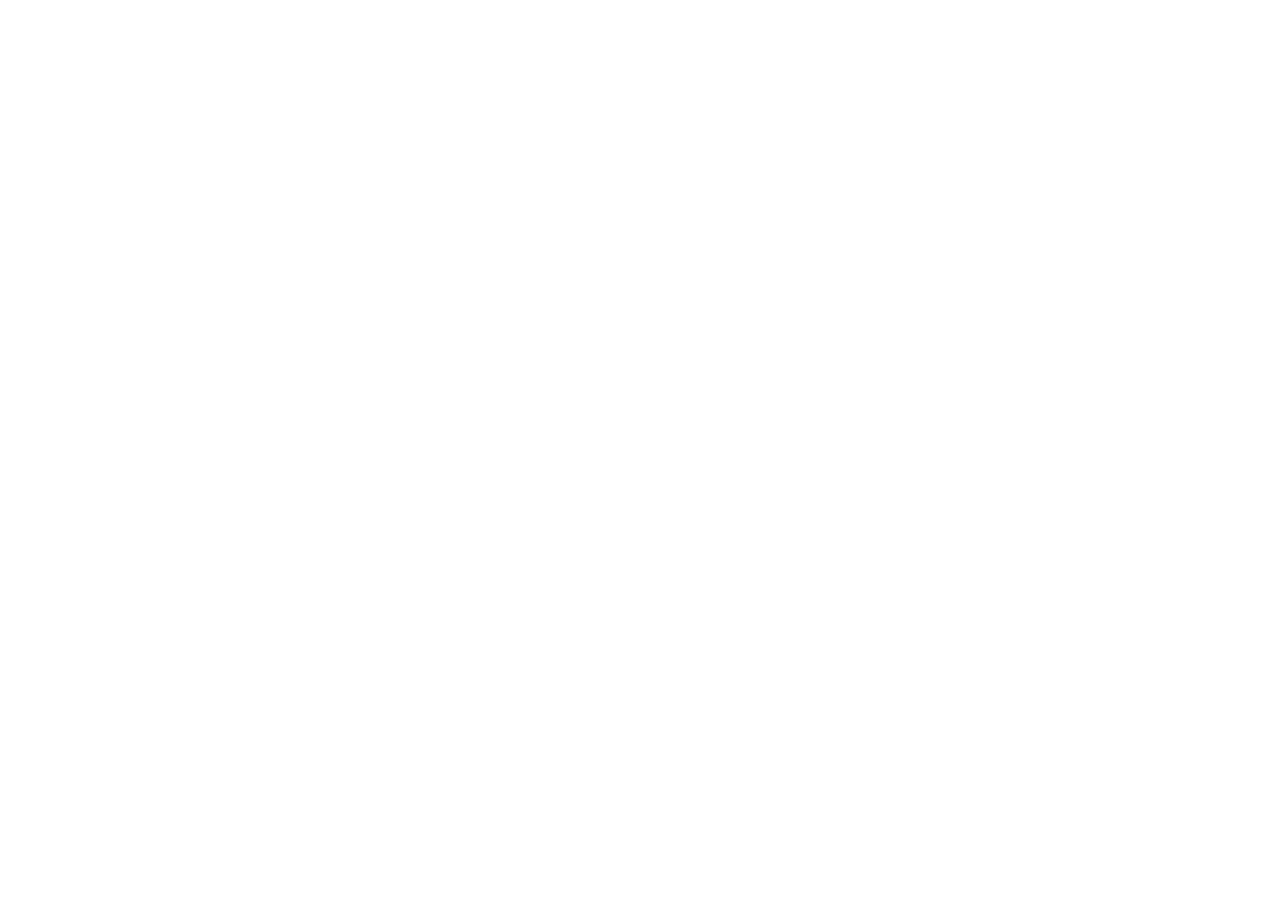
==== Intermediate1/index.html @ 3f5a30aa "Exercise 1 initialized" ====
<!DOCTYPE html>
<html lang="en">

<head>
    <meta charset="UTF-8">
    <meta http-equiv="X-UA-Compatible" content="IE=edge">
    <meta name="viewport" content="width=device-width, initial-scale=1.0">
    <title>Document</title>
</head>

<body>

</body>

</html>
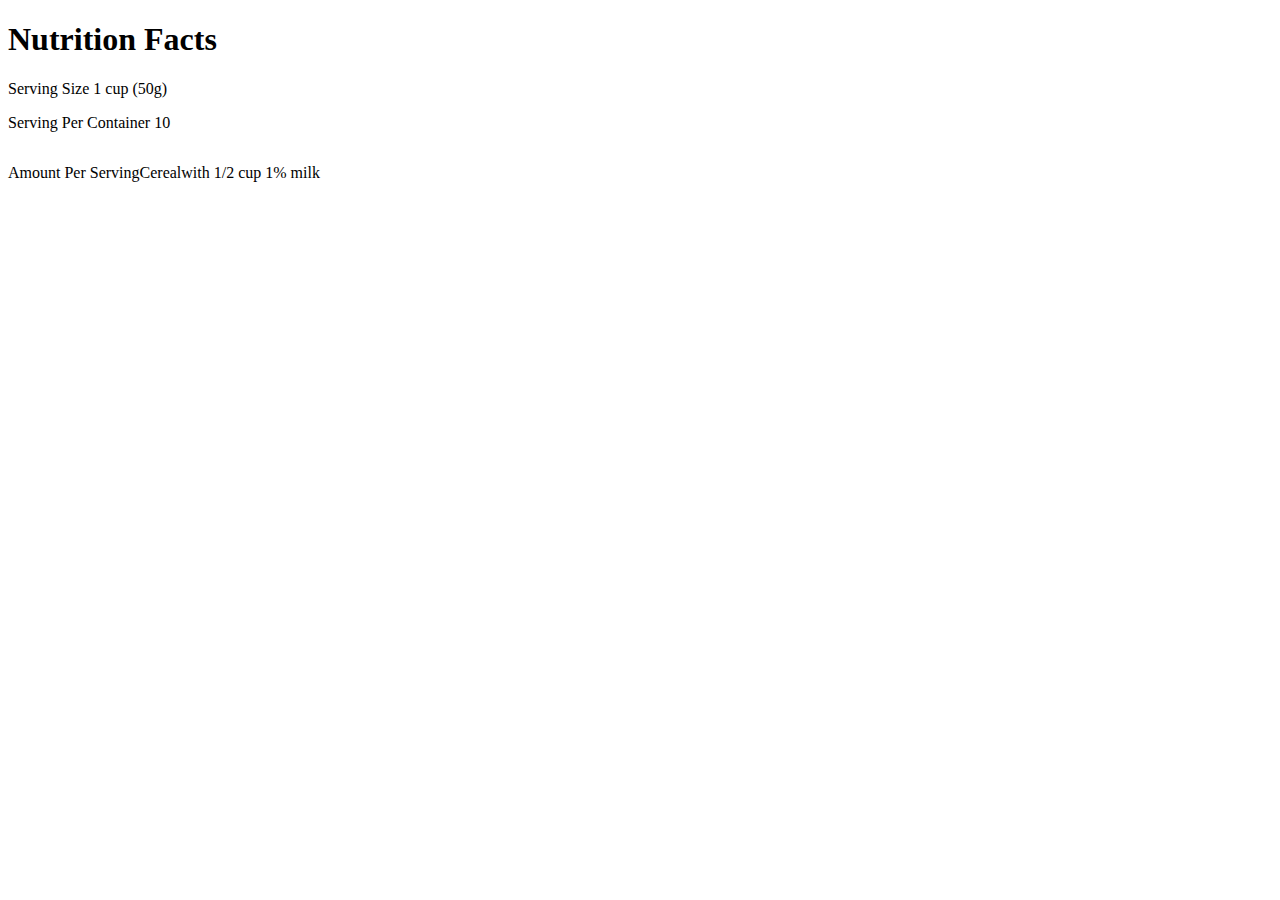
==== commit cd887262: "added stylesheet" ====
--- a/Intermediate1/index.html
+++ b/Intermediate1/index.html
@@ -5,10 +5,20 @@
     <meta charset="UTF-8">
     <meta http-equiv="X-UA-Compatible" content="IE=edge">
     <meta name="viewport" content="width=device-width, initial-scale=1.0">
-    <title>Document</title>
+    <title>Nutrition Facts</title>
+    <link rel="stylesheet" href="style.css">
 </head>
 
 <body>
+    <h1>Nutrition Facts</h1>
+    <p>Serving Size 1 cup (50g)</p>
+    <p>Serving Per Container 10</p>
+
+    <div class="headline">
+        <p>Amount Per Serving</p>
+        <p>Cereal</p>
+        <p>with 1/2 cup 1% milk</p>
+    </div>
 
 </body>
 
--- a/Intermediate1/style.css
+++ b/Intermediate1/style.css
@@ -0,0 +1,3 @@
+.headline {
+    display: flex;
+}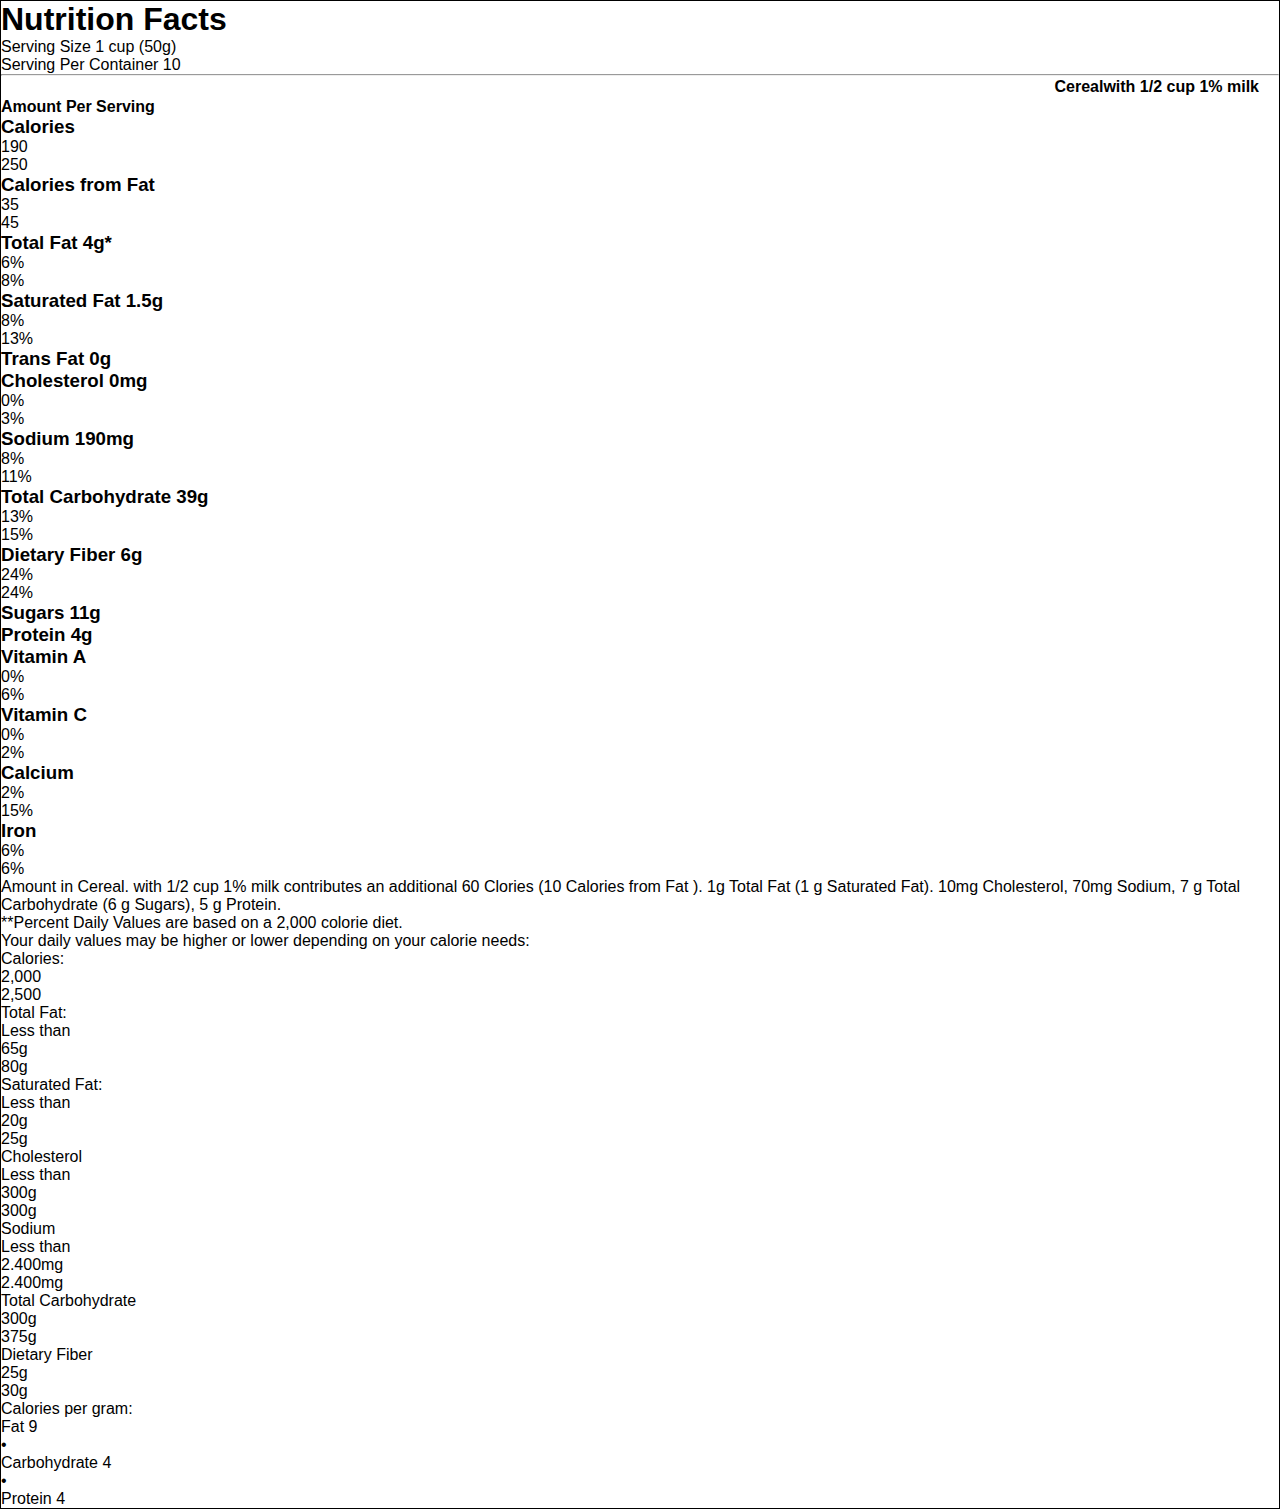
==== commit e38c524f: "added first styling" ====
--- a/Intermediate1/index.html
+++ b/Intermediate1/index.html
@@ -10,16 +10,164 @@
 </head>
 
 <body>
-    <h1>Nutrition Facts</h1>
-    <p>Serving Size 1 cup (50g)</p>
-    <p>Serving Per Container 10</p>
+    <div class="container">
 
-    <div class="headline">
-        <p>Amount Per Serving</p>
-        <p>Cereal</p>
-        <p>with 1/2 cup 1% milk</p>
+        <h1>Nutrition Facts</h1>
+        <p>Serving Size 1 cup (50g)</p>
+        <p>Serving Per Container 10</p>
+        <hr>
+
+        <div class="headline">
+            <p>Amount Per Serving</p>
+            <div>
+                <p>Cereal</p>
+                <p>with 1/2 cup 1% milk</p>
+            </div>
+
+        </div>
+        <div class="maincategory">
+            <h3>Calories</h3>
+            <p>190</p>
+            <p>250</p>
+        </div>
+        <div class="subcategory">
+            <h3>Calories from Fat</h3>
+            <p>35</p>
+            <p>45</p>
+        </div>
+
+        <div class="maincategory">
+            <h3>Total Fat 4g*</h3>
+            <p>6%</p>
+            <p>8%</p>
+        </div>
+        <div class="subcategory">
+            <h3>Saturated Fat 1.5g</h3>
+            <p>8%</p>
+            <p>13%</p>
+        </div>
+        <div class="subcategory">
+            <h3>Trans Fat 0g</h3>
+        </div>
+
+        <div class="maincategory">
+            <h3>Cholesterol 0mg</h3>
+            <p>0%</p>
+            <p>3%</p>
+        </div>
+
+        <div class="maincategory">
+            <h3>Sodium 190mg</h3>
+            <p>8%</p>
+            <p>11%</p>
+        </div>
+
+        <div class="maincategory">
+            <h3>Total Carbohydrate 39g</h3>
+            <p>13%</p>
+            <p>15%</p>
+        </div>
+
+        <div class="subcategory">
+            <h3>Dietary Fiber 6g</h3>
+            <p>24%</p>
+            <p>24%</p>
+        </div>
+
+        <div class="subcategory">
+            <h3>Sugars 11g</h3>
+        </div>
+
+        <div class="maincategory">
+            <h3>Protein 4g</h3>
+        </div>
+
+        <div class="maincategory">
+            <h3>Vitamin A</h3>
+            <p>0%</p>
+            <p>6%</p>
+        </div>
+
+        <div class="maincategory">
+            <h3>Vitamin C</h3>
+            <p>0%</p>
+            <p>2%</p>
+        </div>
+
+        <div class="maincategory">
+            <h3>Calcium</h3>
+            <p>2%</p>
+            <p>15%</p>
+        </div>
+
+        <div class="maincategory">
+            <h3>Iron</h3>
+            <p>6%</p>
+            <p>6%</p>
+        </div>
+
+        <p>Amount in Cereal. with 1/2 cup 1% milk contributes an additional 60 Clories (10 Calories from Fat ). 1g Total Fat (1 g Saturated Fat). 10mg Cholesterol, 70mg Sodium, 7 g Total Carbohydrate (6 g Sugars), 5 g Protein.</p>
+        <p>**Percent Daily Values are based on a 2,000 colorie diet.
+        </p>
+        <p>Your daily values may be higher or lower depending on your calorie needs:</p>
+
+        <div class="tablecategory">
+            <p>Calories:</p>
+            <p>2,000</p>
+            <p>2,500</p>
+        </div>
+
+        <div class="tablecategory2">
+            <p>Total Fat:</p>
+            <p>Less than</p>
+            <p>65g</p>
+            <p>80g</p>
+        </div>
+
+        <div class="tablecategory2">
+            <p>Saturated Fat:</p>
+            <p>Less than</p>
+            <p>20g</p>
+            <p>25g</p>
+        </div>
+
+        <div class="tablecategory2">
+            <p>Cholesterol</p>
+            <p>Less than</p>
+            <p>300g</p>
+            <p>300g</p>
+        </div>
+
+        <div class="tablecategory2">
+            <p>Sodium</p>
+            <p>Less than</p>
+            <p>2.400mg</p>
+            <p>2.400mg</p>
+        </div>
+
+        <div class="tablecategory2">
+            <p>Total Carbohydrate</p>
+            <p></p>
+            <p>300g</p>
+            <p>375g</p>
+        </div>
+
+        <div class="tablecategory2">
+            <p>Dietary Fiber</p>
+            <p></p>
+            <p>25g</p>
+            <p>30g</p>
+        </div>
+
+        <p>Calories per gram:</p>
+        <div>
+            <p>Fat 9</p>
+            <p>•</p>
+            <p>Carbohydrate 4</p>
+            <p>•</p>
+            <p>Protein 4</p>
+        </div>
     </div>
-
 </body>
 
 </html>--- a/Intermediate1/style.css
+++ b/Intermediate1/style.css
@@ -1,3 +1,25 @@
+* {
+    margin: 0;
+    padding 0;
+}
+
+body {
+    font-family: Arial, Helvetica, sans-serif;
+}
+
+.container {
+    border: 1px solid black;
+}
+
 .headline {
     display: flex;
+    font-weight: bold;
+    height: 40px;
+    align-items: flex-end;
+    justify-content: space-between;
+}
+
+.headline>div {
+    display: flex;
+    margin: 20px;
 }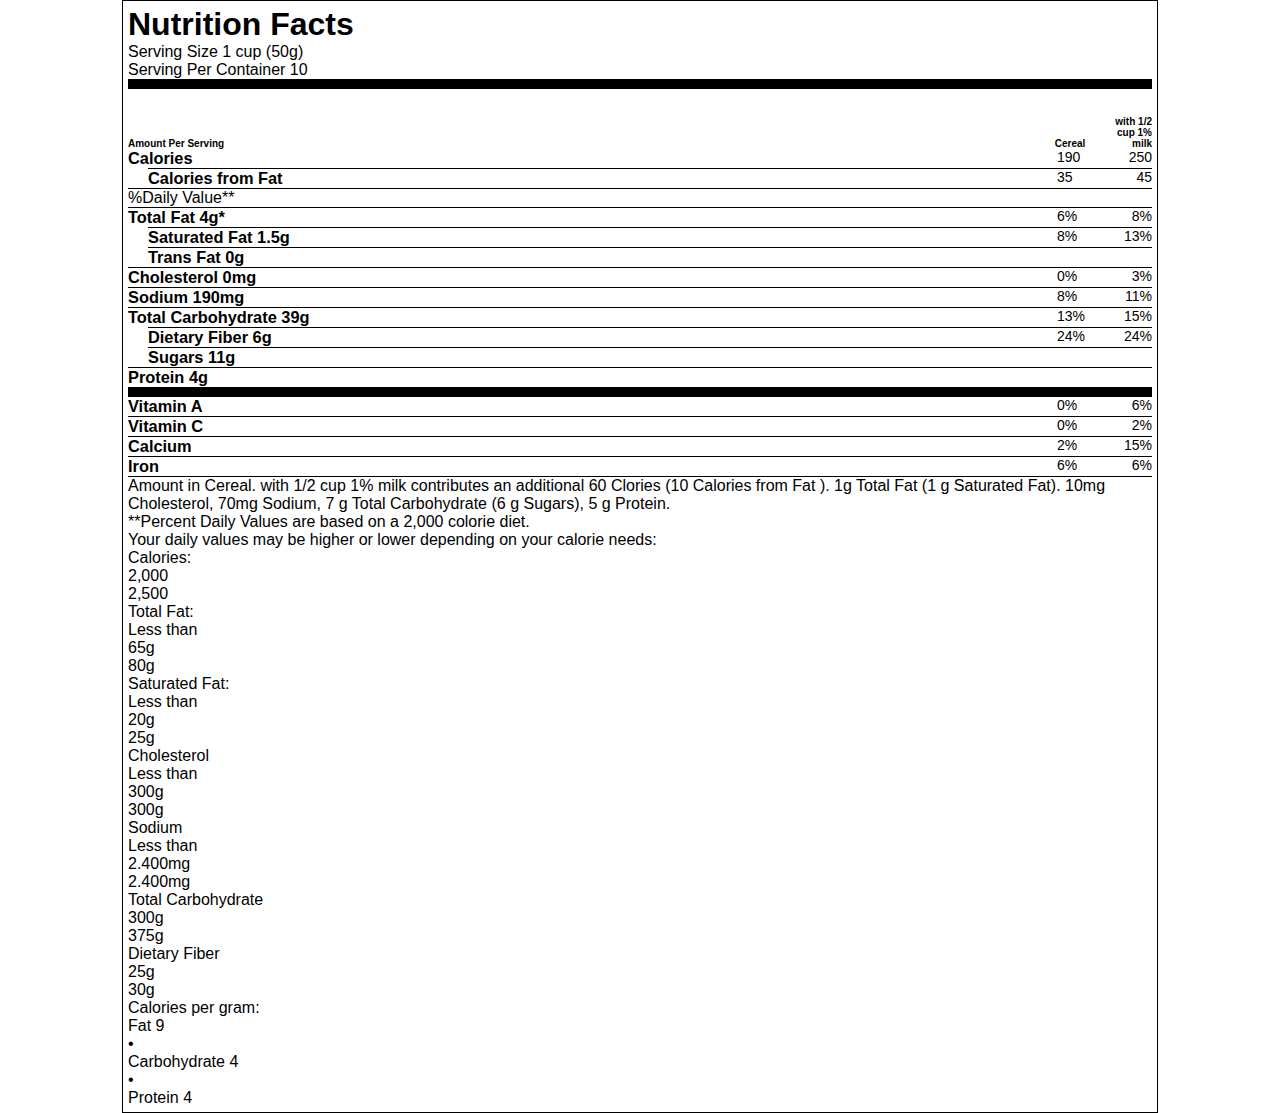
==== commit f3d06153: "added more styling" ====
--- a/Intermediate1/index.html
+++ b/Intermediate1/index.html
@@ -15,96 +15,193 @@
         <h1>Nutrition Facts</h1>
         <p>Serving Size 1 cup (50g)</p>
         <p>Serving Per Container 10</p>
-        <hr>
+        <hr class="linebold">
 
         <div class="headline">
             <p>Amount Per Serving</p>
-            <div>
-                <p>Cereal</p>
-                <p>with 1/2 cup 1% milk</p>
-            </div>
-
-        </div>
-        <div class="maincategory">
-            <h3>Calories</h3>
-            <p>190</p>
-            <p>250</p>
-        </div>
-        <div class="subcategory">
-            <h3>Calories from Fat</h3>
-            <p>35</p>
-            <p>45</p>
-        </div>
-
-        <div class="maincategory">
-            <h3>Total Fat 4g*</h3>
-            <p>6%</p>
-            <p>8%</p>
-        </div>
-        <div class="subcategory">
-            <h3>Saturated Fat 1.5g</h3>
-            <p>8%</p>
-            <p>13%</p>
-        </div>
-        <div class="subcategory">
-            <h3>Trans Fat 0g</h3>
-        </div>
-
-        <div class="maincategory">
-            <h3>Cholesterol 0mg</h3>
-            <p>0%</p>
-            <p>3%</p>
-        </div>
-
-        <div class="maincategory">
-            <h3>Sodium 190mg</h3>
-            <p>8%</p>
-            <p>11%</p>
-        </div>
-
-        <div class="maincategory">
-            <h3>Total Carbohydrate 39g</h3>
-            <p>13%</p>
-            <p>15%</p>
-        </div>
-
-        <div class="subcategory">
-            <h3>Dietary Fiber 6g</h3>
-            <p>24%</p>
-            <p>24%</p>
-        </div>
-
-        <div class="subcategory">
-            <h3>Sugars 11g</h3>
-        </div>
+            <div class="headlinesub1">
+                <div class="headlinesub2">
+                    <p>Cereal</p>
+                </div>
+                <div class="headlinesub3">
+                    <p>with 1/2</p>
+                    <p>cup 1%</p>
+                    <p>milk</p>
+                </div>
+            </div>
+        </div>
+
+        <div class="maincategory">
+            <div class="maincategory1">
+                <h3>Calories</h3>
+            </div>
+            <div class="maincategory2">
+                <p>190</p>
+                <p>250</p>
+            </div>
+        </div>
+
+        <hr class="lineshort">
+
+        <div class="maincategory">
+            <div class="maincategory1">
+                <h3 class="indent">Calories from Fat</h3>
+            </div>
+            <div class="maincategory2">
+                <p>35</p>
+                <p>45</p>
+            </div>
+        </div>
+
+        <hr>
+        <p>%Daily Value**</p>
+        <hr>
+
+        <div class="maincategory">
+            <div class="maincategory1">
+                <h3>Total Fat 4g*</h3>
+            </div>
+            <div class="maincategory2">
+                <p>6%</p>
+                <p>8%</p>
+            </div>
+        </div>
+
+        <hr class="lineshort">
+
+        <div class="maincategory">
+            <div class="maincategory1">
+                <h3 class="indent">Saturated Fat 1.5g</h3>
+            </div>
+            <div class="maincategory2">
+                <p>8%</p>
+                <p>13%</p>
+            </div>
+
+        </div>
+
+        <hr class="lineshort">
+
+        <div class="maincategory">
+            <h3 class="indent">Trans Fat 0g</h3>
+        </div>
+
+        <hr>
+
+        <div class="maincategory">
+            <div class="maincategory1">
+                <h3>Cholesterol 0mg</h3>
+            </div>
+            <div class="maincategory2">
+                <p>0%</p>
+                <p>3%</p>
+            </div>
+
+        </div>
+
+        <hr>
+
+        <div class="maincategory">
+            <div class="maincategory1">
+                <h3>Sodium 190mg</h3>
+            </div>
+            <div class="maincategory2">
+                <p>8%</p>
+                <p>11%</p>
+            </div>
+
+        </div>
+
+        <hr>
+
+        <div class="maincategory">
+            <div class="maincategory1">
+                <h3>Total Carbohydrate 39g</h3>
+            </div>
+            <div class="maincategory2">
+                <p>13%</p>
+                <p>15%</p>
+            </div>
+
+        </div>
+
+        <hr class="lineshort">
+
+        <div class="maincategory">
+            <div class="maincategory1">
+                <h3 class="indent">Dietary Fiber 6g</h3>
+            </div>
+            <div class="maincategory2">
+                <p>24%</p>
+                <p>24%</p>
+            </div>
+
+        </div>
+
+        <hr class="lineshort">
+
+        <div class="maincategory">
+            <h3 class="indent">Sugars 11g</h3>
+        </div>
+
+        <hr>
 
         <div class="maincategory">
             <h3>Protein 4g</h3>
         </div>
 
-        <div class="maincategory">
-            <h3>Vitamin A</h3>
-            <p>0%</p>
-            <p>6%</p>
-        </div>
-
-        <div class="maincategory">
-            <h3>Vitamin C</h3>
-            <p>0%</p>
-            <p>2%</p>
-        </div>
-
-        <div class="maincategory">
-            <h3>Calcium</h3>
-            <p>2%</p>
-            <p>15%</p>
-        </div>
-
-        <div class="maincategory">
-            <h3>Iron</h3>
-            <p>6%</p>
-            <p>6%</p>
-        </div>
+        <hr class="linebold">
+
+        <div class="maincategory">
+            <div class="maincategory1">
+                <h3>Vitamin A</h3>
+            </div>
+            <div class="maincategory2">
+                <p>0%</p>
+                <p>6%</p>
+            </div>
+
+        </div>
+
+        <hr>
+
+        <div class="maincategory">
+            <div class="maincategory1">
+                <h3>Vitamin C</h3>
+            </div>
+            <div class="maincategory2">
+                <p>0%</p>
+                <p>2%</p>
+            </div>
+
+        </div>
+
+        <hr>
+
+        <div class="maincategory">
+            <div class="maincategory1">
+                <h3>Calcium</h3>
+            </div>
+            <div class="maincategory2">
+                <p>2%</p>
+                <p>15%</p>
+            </div>
+
+        </div>
+
+        <hr>
+
+        <div class="maincategory">
+            <div class="maincategory1">
+                <h3>Iron</h3>
+            </div>
+            <div class="maincategory2">
+                <p>6%</p>
+                <p>6%</p>
+            </div>
+        </div>
+
+        <hr>
 
         <p>Amount in Cereal. with 1/2 cup 1% milk contributes an additional 60 Clories (10 Calories from Fat ). 1g Total Fat (1 g Saturated Fat). 10mg Cholesterol, 70mg Sodium, 7 g Total Carbohydrate (6 g Sugars), 5 g Protein.</p>
         <p>**Percent Daily Values are based on a 2,000 colorie diet.
--- a/Intermediate1/style.css
+++ b/Intermediate1/style.css
@@ -9,17 +9,72 @@
 
 .container {
     border: 1px solid black;
+    width: 80%;
+    margin: 0 auto;
+    padding: 5px;
 }
 
 .headline {
     display: flex;
     font-weight: bold;
-    height: 40px;
+    height: 60px;
     align-items: flex-end;
     justify-content: space-between;
 }
 
+.headline p {
+    font-size: 10px;
+}
+
 .headline>div {
     display: flex;
-    margin: 20px;
+}
+
+.headlinesub1 {
+    display: flex;
+    align-items: flex-end;
+}
+
+.headlinesub2 {
+    margin-right: 20px;
+}
+
+.headlinesub3 {
+    flex-direction: column;
+    text-align: right;
+    margin-left: 10px;
+}
+
+.maincategory {
+    display: flex;
+    justify-content: space-between;
+    font-size: 14px;
+}
+
+.maincategory h3 {
+    font-weight: bold;
+}
+
+.maincategory2 {
+    display: flex;
+    justify-content: space-between;
+    width: 95px;
+}
+
+.indent {
+    margin-left: 20px;
+}
+
+.linebold {
+    height: 10px;
+}
+
+.lineshort {
+    margin-left: 20px;
+}
+
+hr {
+    background-color: black;
+    border: none;
+    height: 1px;
 }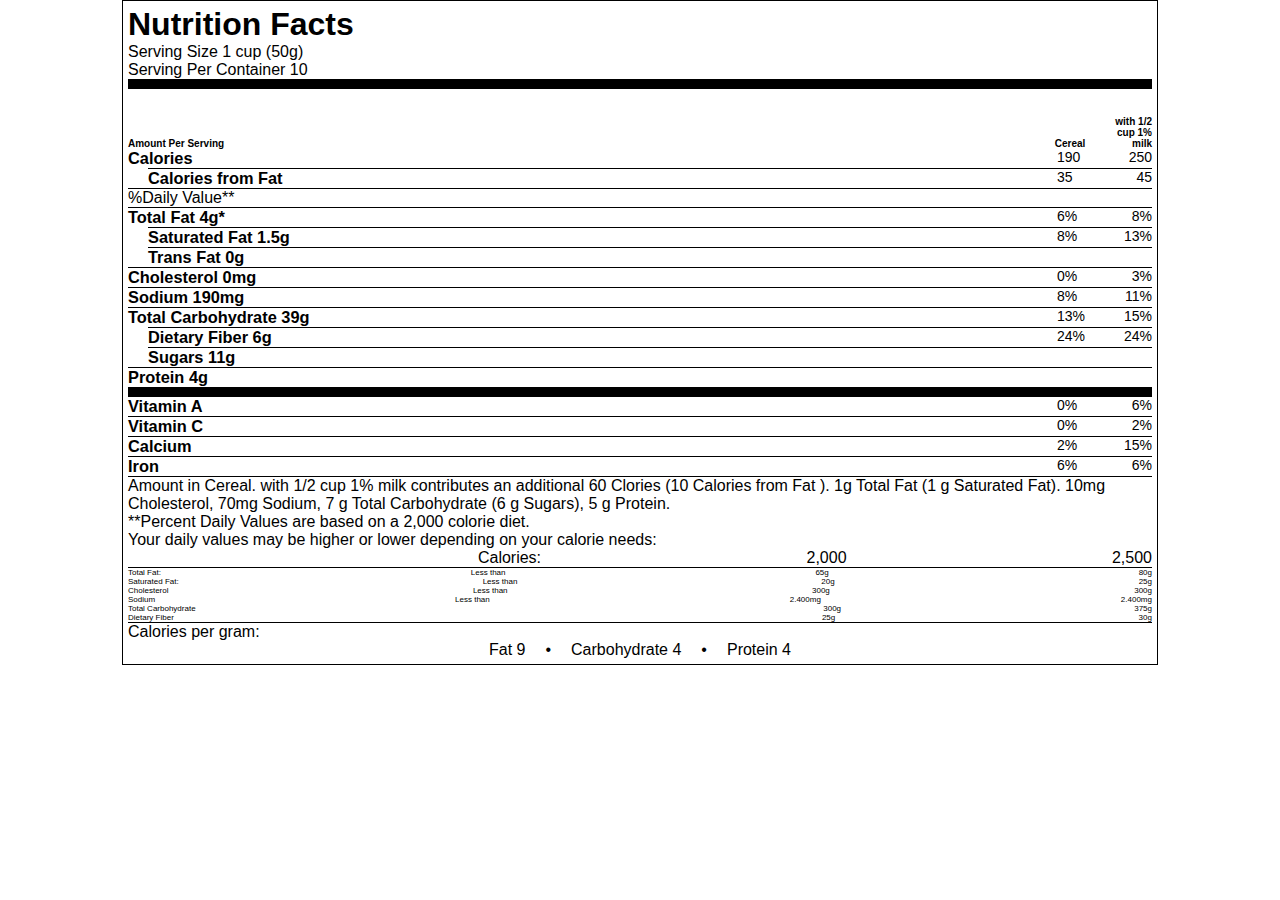
==== commit 426e0344: "added more styling" ====
--- a/Intermediate1/index.html
+++ b/Intermediate1/index.html
@@ -208,62 +208,71 @@
         </p>
         <p>Your daily values may be higher or lower depending on your calorie needs:</p>
 
+
         <div class="tablecategory">
+            <p class="placeholder">Placeholder</p>
             <p>Calories:</p>
             <p>2,000</p>
             <p>2,500</p>
         </div>
 
-        <div class="tablecategory2">
-            <p>Total Fat:</p>
-            <p>Less than</p>
-            <p>65g</p>
-            <p>80g</p>
-        </div>
-
-        <div class="tablecategory2">
-            <p>Saturated Fat:</p>
-            <p>Less than</p>
-            <p>20g</p>
-            <p>25g</p>
-        </div>
-
-        <div class="tablecategory2">
-            <p>Cholesterol</p>
-            <p>Less than</p>
-            <p>300g</p>
-            <p>300g</p>
-        </div>
-
-        <div class="tablecategory2">
-            <p>Sodium</p>
-            <p>Less than</p>
-            <p>2.400mg</p>
-            <p>2.400mg</p>
-        </div>
-
-        <div class="tablecategory2">
-            <p>Total Carbohydrate</p>
-            <p></p>
-            <p>300g</p>
-            <p>375g</p>
-        </div>
-
-        <div class="tablecategory2">
-            <p>Dietary Fiber</p>
-            <p></p>
-            <p>25g</p>
-            <p>30g</p>
-        </div>
+        <hr>
+
+        <div class="table">
+            <div class="tablecategory">
+                <p>Total Fat:</p>
+                <p>Less than</p>
+                <p>65g</p>
+                <p>80g</p>
+            </div>
+
+            <div class="tablecategory">
+                <p>Saturated Fat:</p>
+                <p>Less than</p>
+                <p>20g</p>
+                <p>25g</p>
+            </div>
+
+            <div class="tablecategory">
+                <p>Cholesterol</p>
+                <p>Less than</p>
+                <p>300g</p>
+                <p>300g</p>
+            </div>
+
+            <div class="tablecategory">
+                <p>Sodium</p>
+                <p>Less than</p>
+                <p>2.400mg</p>
+                <p>2.400mg</p>
+            </div>
+
+            <div class="tablecategory">
+                <p>Total Carbohydrate</p>
+                <p class="placeholder">placeholder</p>
+                <p>300g</p>
+                <p>375g</p>
+            </div>
+
+            <div class="tablecategory">
+                <p>Dietary Fiber</p>
+                <p class="placeholder">placeholder</p>
+                <p>25g</p>
+                <p>30g</p>
+            </div>
+        </div>
+
+        <hr>
 
         <p>Calories per gram:</p>
-        <div>
+        <div class="table2">
             <p>Fat 9</p>
             <p>•</p>
             <p>Carbohydrate 4</p>
             <p>•</p>
             <p>Protein 4</p>
         </div>
+
     </div>
 </body>
 
--- a/Intermediate1/style.css
+++ b/Intermediate1/style.css
@@ -1,6 +1,6 @@
 * {
     margin: 0;
-    padding 0;
+    padding: 0;
 }
 
 body {
@@ -59,7 +59,14 @@
     display: flex;
     justify-content: space-between;
     width: 95px;
+    text-align: right;
 }
+
+
+/* .maincategory2 p {
+    width: 80px;
+    border: 1px solid black;
+} */
 
 .indent {
     margin-left: 20px;
@@ -77,4 +84,30 @@
     background-color: black;
     border: none;
     height: 1px;
+}
+
+.tablecategory {
+    display: flex;
+    justify-content: space-between;
+}
+
+.table {
+    display: flex;
+    flex-direction: column;
+    width: 100%;
+    font-size: 8px;
+    text-align: center;
+}
+
+.placeholder {
+    visibility: hidden;
+}
+
+.table2 {
+    display: flex;
+    justify-content: center;
+}
+
+.table2 p {
+    margin: 0 10px;
 }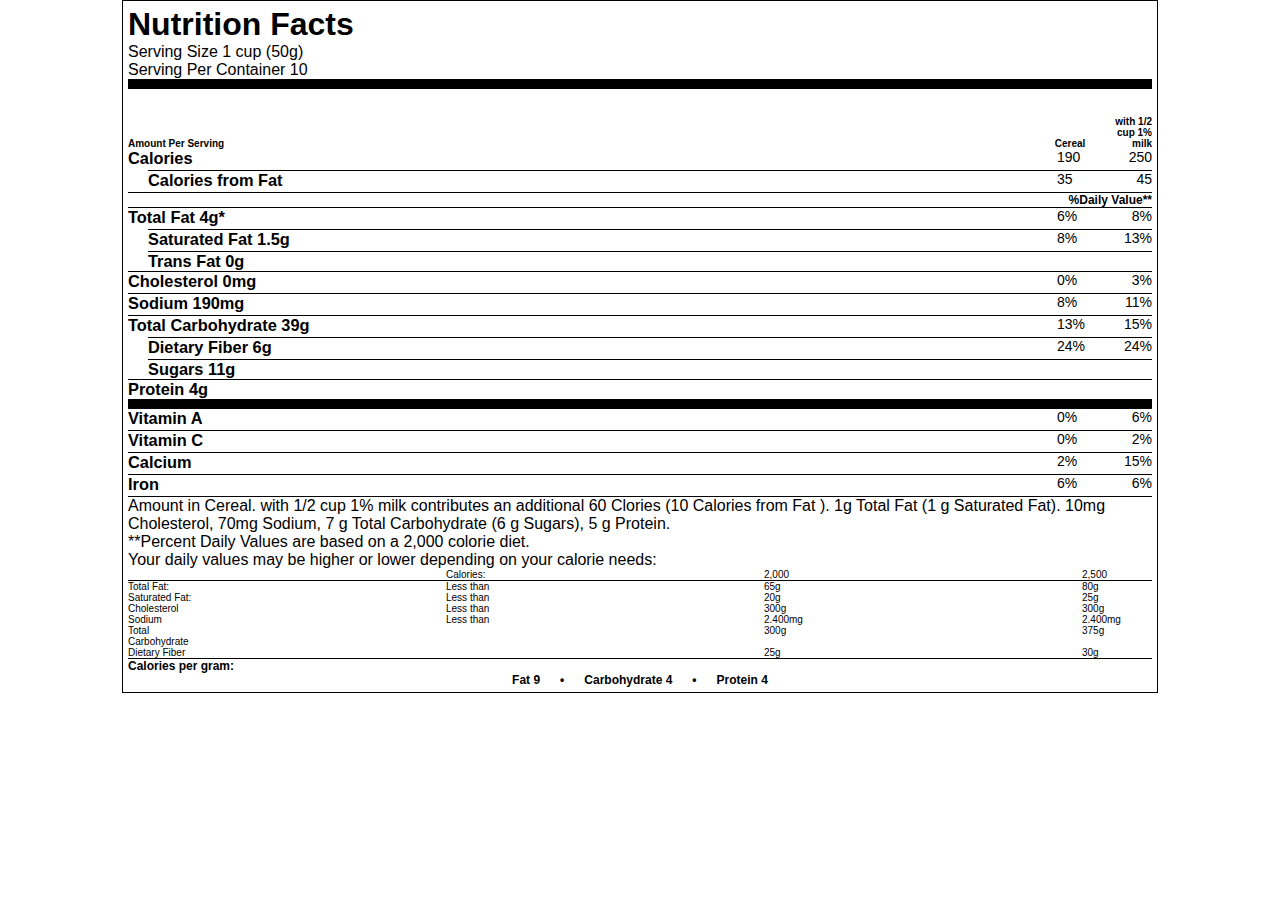
==== commit 1af2aaf8: "added stylesheet" ====
--- a/Intermediate1/index.html
+++ b/Intermediate1/index.html
@@ -54,7 +54,7 @@
         </div>
 
         <hr>
-        <p>%Daily Value**</p>
+        <p class="DailyValue">%Daily Value**</p>
         <hr>
 
         <div class="maincategory">
@@ -264,14 +264,17 @@
 
         <hr>
 
-        <p>Calories per gram:</p>
-        <div class="table2">
-            <p>Fat 9</p>
-            <p>•</p>
-            <p>Carbohydrate 4</p>
-            <p>•</p>
-            <p>Protein 4</p>
-        </div>
+        <div class="table2container">
+            <p>Calories per gram:</p>
+            <div class="table2">
+                <p>Fat 9</p>
+                <p>•</p>
+                <p>Carbohydrate 4</p>
+                <p>•</p>
+                <p>Protein 4</p>
+            </div>
+        </div>
+
 
     </div>
 </body>
--- a/Intermediate1/style.css
+++ b/Intermediate1/style.css
@@ -51,6 +51,10 @@
     font-size: 14px;
 }
 
+.maincategory p {
+    margin-bottom: 5px;
+}
+
 .maincategory h3 {
     font-weight: bold;
 }
@@ -89,6 +93,7 @@
 .tablecategory {
     display: flex;
     justify-content: space-between;
+    font-size: 10px;
 }
 
 .table {
@@ -96,7 +101,16 @@
     flex-direction: column;
     width: 100%;
     font-size: 8px;
-    text-align: center;
+}
+
+.table p {
+    width: 70px;
+    text-align: left;
+}
+
+.tablecategory p {
+    width: 70px;
+    text-align: left;
 }
 
 .placeholder {
@@ -110,4 +124,15 @@
 
 .table2 p {
     margin: 0 10px;
+}
+
+.DailyValue {
+    font-weight: bold;
+    text-align: right;
+    font-size: 12px;
+}
+
+.table2container {
+    font-size: 12px;
+    font-weight: bold;
 }